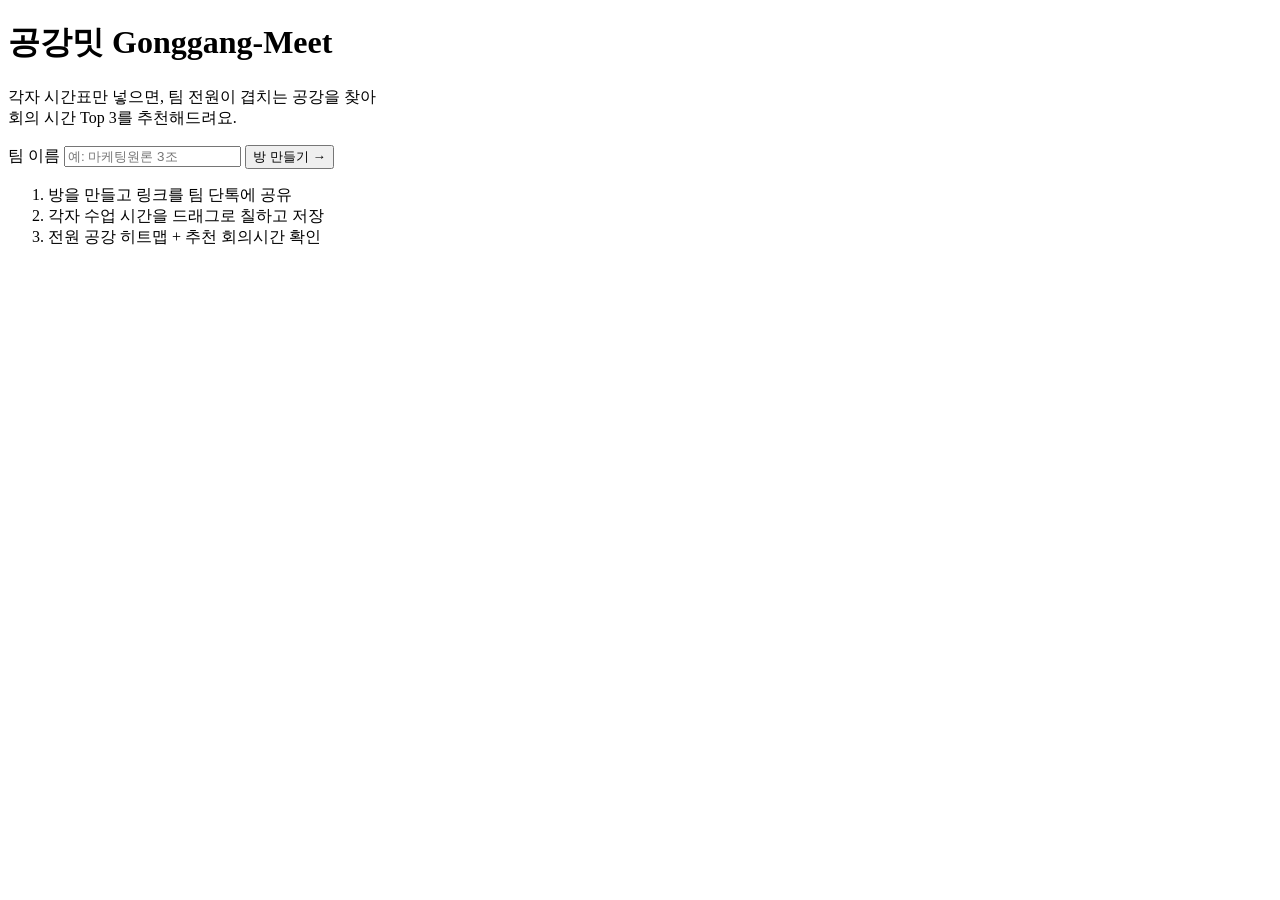
==== app/static/index.html @ 82ae6c75 "feat: 공강밋 MVP — 시간표 기반 팀플 공강 자동 추천 웹 - FastAPI + SQLite 백엔드: 방 생성, 시간표 저장(닉네임 덮어쓰기), 공강 교집합·Top3 추천 " ====
<!DOCTYPE html>
<html lang="ko">
<head>
  <meta charset="UTF-8">
  <meta name="viewport" content="width=device-width, initial-scale=1.0">
  <title>공강밋 — 팀플 회의시간, 시간표만 넣으면 끝</title>
  <link rel="stylesheet" href="/static/style.css">
</head>
<body>
  <main class="landing">
    <h1>공강밋 <span class="logo-sub">Gonggang-Meet</span></h1>
    <p class="tagline">각자 시간표만 넣으면, 팀 전원이 겹치는 공강을 찾아<br>회의 시간 Top 3를 추천해드려요.</p>
    <form id="create-form" class="card">
      <label for="title">팀 이름</label>
      <input id="title" type="text" maxlength="50" placeholder="예: 마케팅원론 3조" required autocomplete="off">
      <button type="submit">방 만들기 →</button>
      <p id="error" class="error" hidden></p>
    </form>
    <ol class="how">
      <li>방을 만들고 링크를 팀 단톡에 공유</li>
      <li>각자 수업 시간을 드래그로 칠하고 저장</li>
      <li>전원 공강 히트맵 + 추천 회의시간 확인</li>
    </ol>
  </main>
  <script>
    document.getElementById('create-form').addEventListener('submit', async (e) => {
      e.preventDefault();
      const errEl = document.getElementById('error');
      errEl.hidden = true;
      const title = document.getElementById('title').value.trim();
      if (!title) return;
      try {
        const res = await fetch('/api/rooms', {
          method: 'POST',
          headers: { 'Content-Type': 'application/json' },
          body: JSON.stringify({ title }),
        });
        if (!res.ok) throw new Error();
        const data = await res.json();
        location.href = '/r/' + encodeURIComponent(data.room_id);
      } catch {
        errEl.textContent = '방 생성에 실패했어요. 잠시 후 다시 시도해주세요.';
        errEl.hidden = false;
      }
    });
  </script>
</body>
</html>
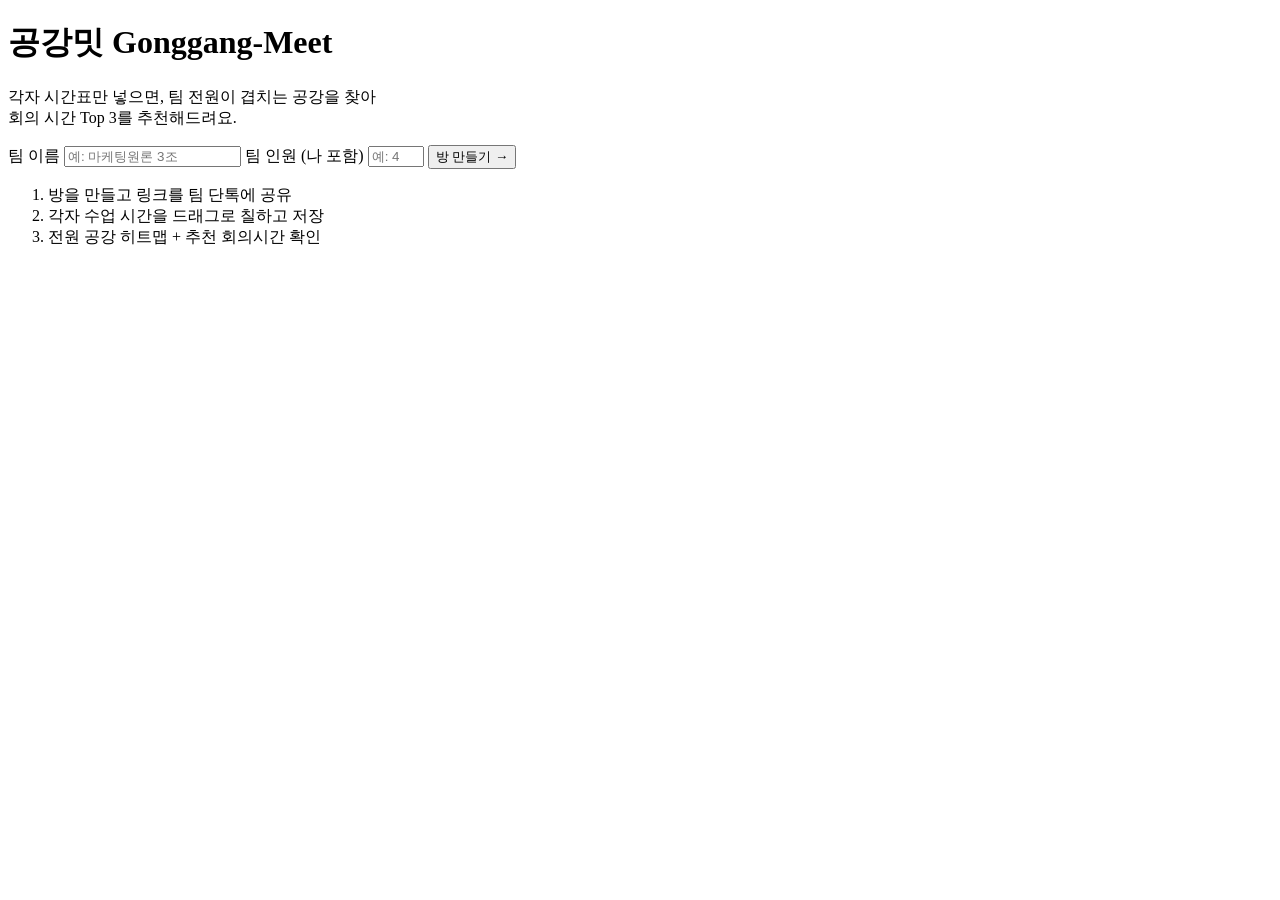
==== commit b8b2ddbf: "Feat: 시간표 소유권과 응답 인원 및 회의 확정" ====
--- a/app/static/index.html
+++ b/app/static/index.html
@@ -13,6 +13,8 @@
     <form id="create-form" class="card">
       <label for="title">팀 이름</label>
       <input id="title" type="text" maxlength="50" placeholder="예: 마케팅원론 3조" required autocomplete="off">
+      <label for="expected-members">팀 인원 (나 포함)</label>
+      <input id="expected-members" type="number" min="1" max="100" step="1" placeholder="예: 4" required>
       <button type="submit">방 만들기 →</button>
       <p id="error" class="error" hidden></p>
     </form>
@@ -28,12 +30,13 @@
       const errEl = document.getElementById('error');
       errEl.hidden = true;
       const title = document.getElementById('title').value.trim();
+      const expectedMembers = Number(document.getElementById('expected-members').value);
       if (!title) return;
       try {
         const res = await fetch('/api/rooms', {
           method: 'POST',
           headers: { 'Content-Type': 'application/json' },
-          body: JSON.stringify({ title }),
+          body: JSON.stringify({ title, expected_members: expectedMembers }),
         });
         if (!res.ok) throw new Error();
         const data = await res.json();
